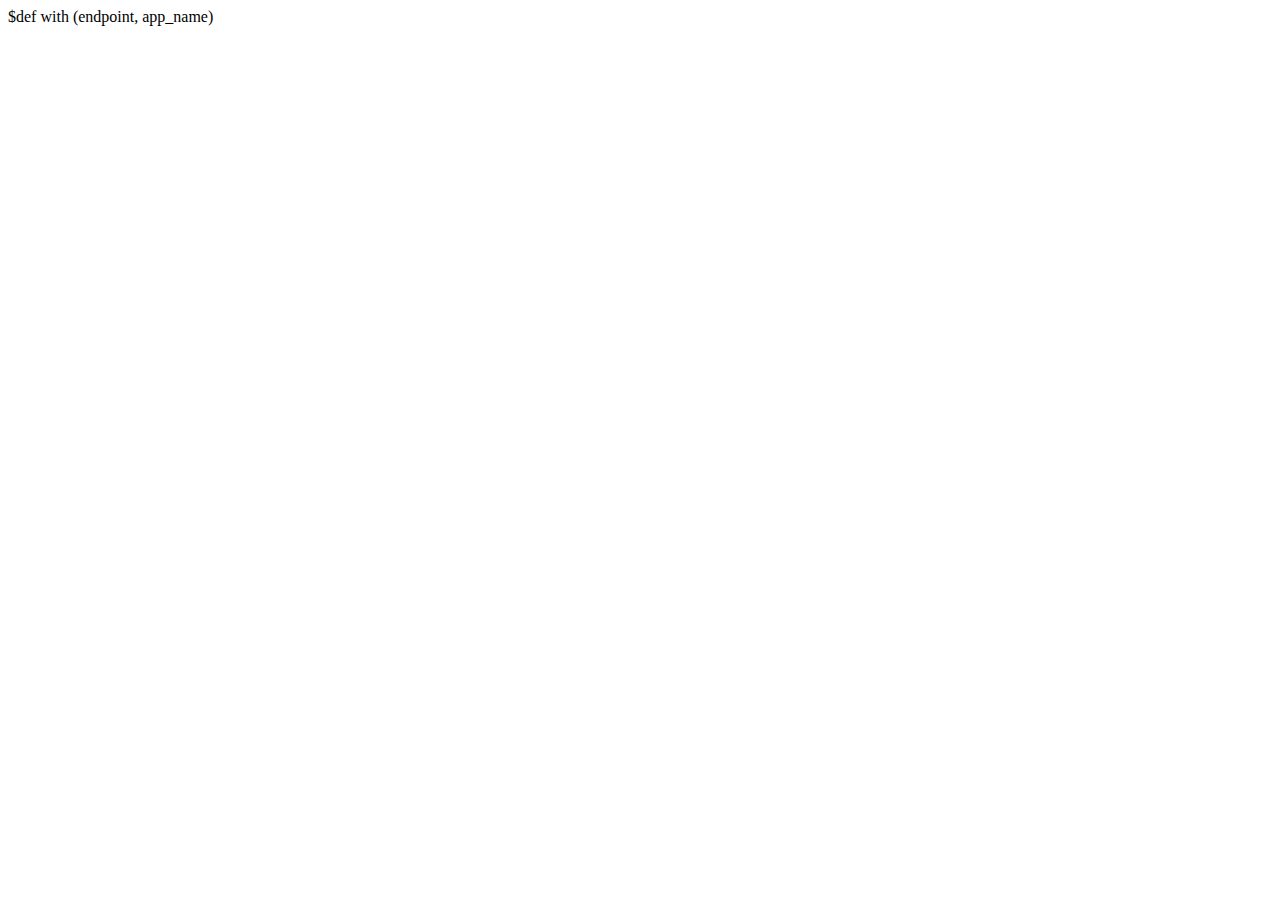
==== templates/newtask.html @ f3a24a96 "added templates task and newtask" ====
$def with (endpoint, app_name)
<!DOCTYPE html>
<html lang="en">
  <head>
    <meta charset="utf-8">
    <title></title>

    <meta name="viewport" content="width=device-width, initial-scale=1.0">
    <meta name="description" content="PyBossa - ...">
    <meta name="author" content="">

    <!-- Le HTML5 shim, for IE6-8 support of HTML elements -->
    <!--[if lt IE 9]>
      <script src="http://html5shim.googlecode.com/svn/trunk/html5.js"></script>
    <![endif]-->

    <!-- Bootstrap styles -->
    <link rel="stylesheet" href="$endpoint/static/vendor/bootstrap/2.0.4/bootstrap.min.css">
    <link rel="stylesheet" href="$endpoint/static/vendor/bootstrap/2.0.4/bootstrap-responsive.min.css">
    <!-- FontAwesome goodies -->
    <link rel="stylesheet" href="$endpoint/static/vendor/fontawesome/css/font-awesome.css">

    <!-- Le javascript -->
    <script type="text/javascript" src="$endpoint/static/vendor/jquery.js"></script>
    <script type="text/javascript" src="$endpoint/static/vendor/bootstrap/2.0.4/bootstrap.js"></script>
 </head>

  <body>

    <div class="container" style="display:none; margin-top:30px">
      <div class="row"><div class="span8 offset2">

        <div style="text-align:center" class="loading">loading a fresh task..</div>

      </div>
    </div>
    <script type="text/javascript">

      window.pybossa_apps = {
        endpoint: "$endpoint",
        app_name: "$app_name",
        view: "newtask"
      };

    </script>
    <script type="text/javascript" src="/static/js/pybossa-apps.js"></script>
  </body>
</html>
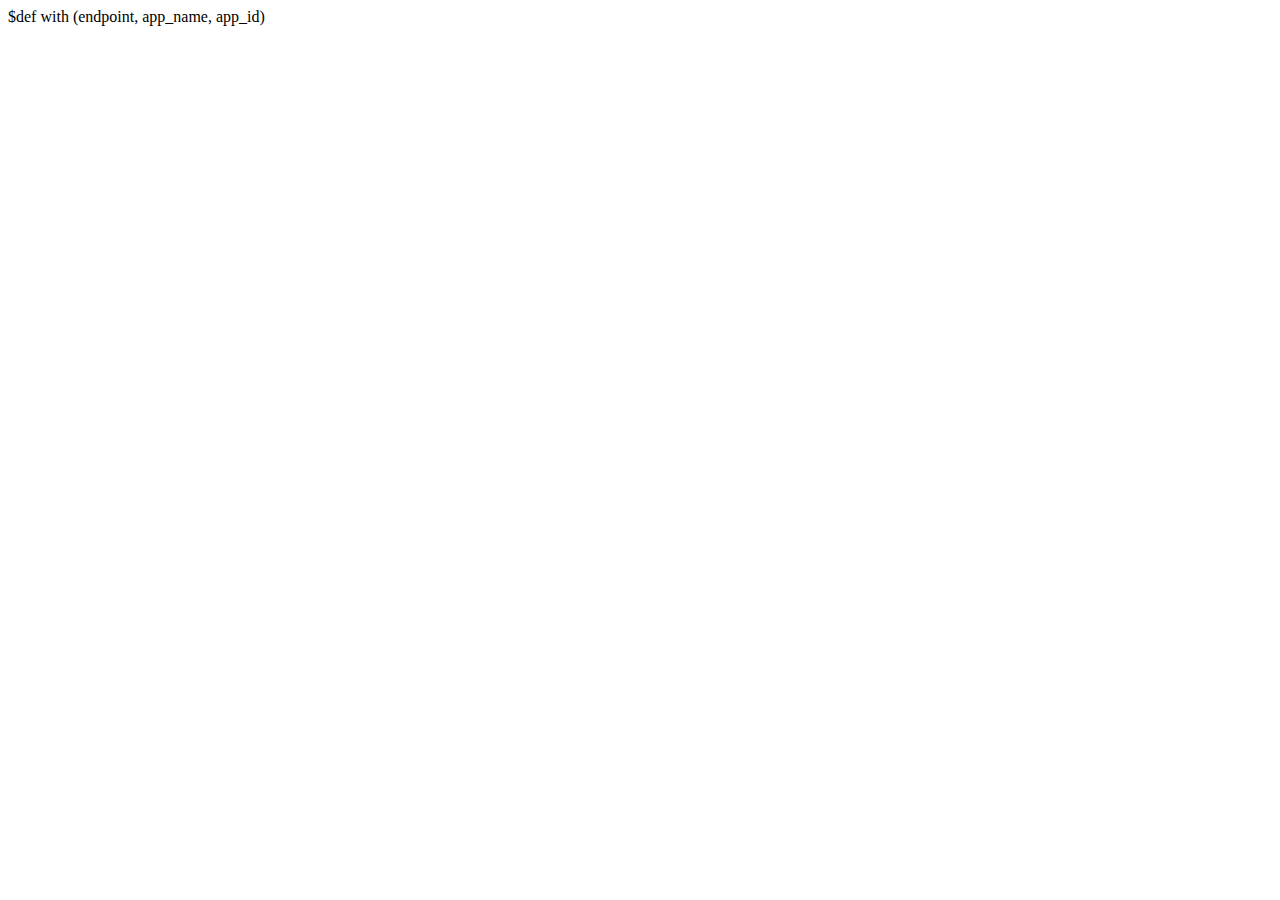
==== commit adc31ad3: "passing app_id to newtask template" ====
--- a/templates/newtask.html
+++ b/templates/newtask.html
@@ -1,4 +1,4 @@
-$def with (endpoint, app_name)
+$def with (endpoint, app_name, app_id)
 <!DOCTYPE html>
 <html lang="en">
   <head>
@@ -17,12 +17,15 @@
     <!-- Bootstrap styles -->
     <link rel="stylesheet" href="$endpoint/static/vendor/bootstrap/2.0.4/bootstrap.min.css">
     <link rel="stylesheet" href="$endpoint/static/vendor/bootstrap/2.0.4/bootstrap-responsive.min.css">
-    <!-- FontAwesome goodies -->
-    <link rel="stylesheet" href="$endpoint/static/vendor/fontawesome/css/font-awesome.css">
+    <!-- Our styles -->
+    <link rel="stylesheet" href="/static/css/pybossa-apps.css">
 
     <!-- Le javascript -->
     <script type="text/javascript" src="$endpoint/static/vendor/jquery.js"></script>
     <script type="text/javascript" src="$endpoint/static/vendor/bootstrap/2.0.4/bootstrap.js"></script>
+
+    <script type="text/javascript" src="$endpoint/static/js/pybossa/pybossa.js"></script>
+
  </head>
 
   <body>
@@ -39,10 +42,12 @@
       window.pybossa_apps = {
         endpoint: "$endpoint",
         app_name: "$app_name",
+        app_id: "$app_id",
         view: "newtask"
       };
 
     </script>
     <script type="text/javascript" src="/static/js/pybossa-apps.js"></script>
+
   </body>
 </html>
--- a/static/css/pybossa-apps.css
+++ b/static/css/pybossa-apps.css
@@ -0,0 +1,8 @@
+/* styles for pybossa apps */
+
+.footer {
+    margin-top: 30px;
+    border-top: 1px solid #eee;
+    text-align: center;
+    color: #999;
+}